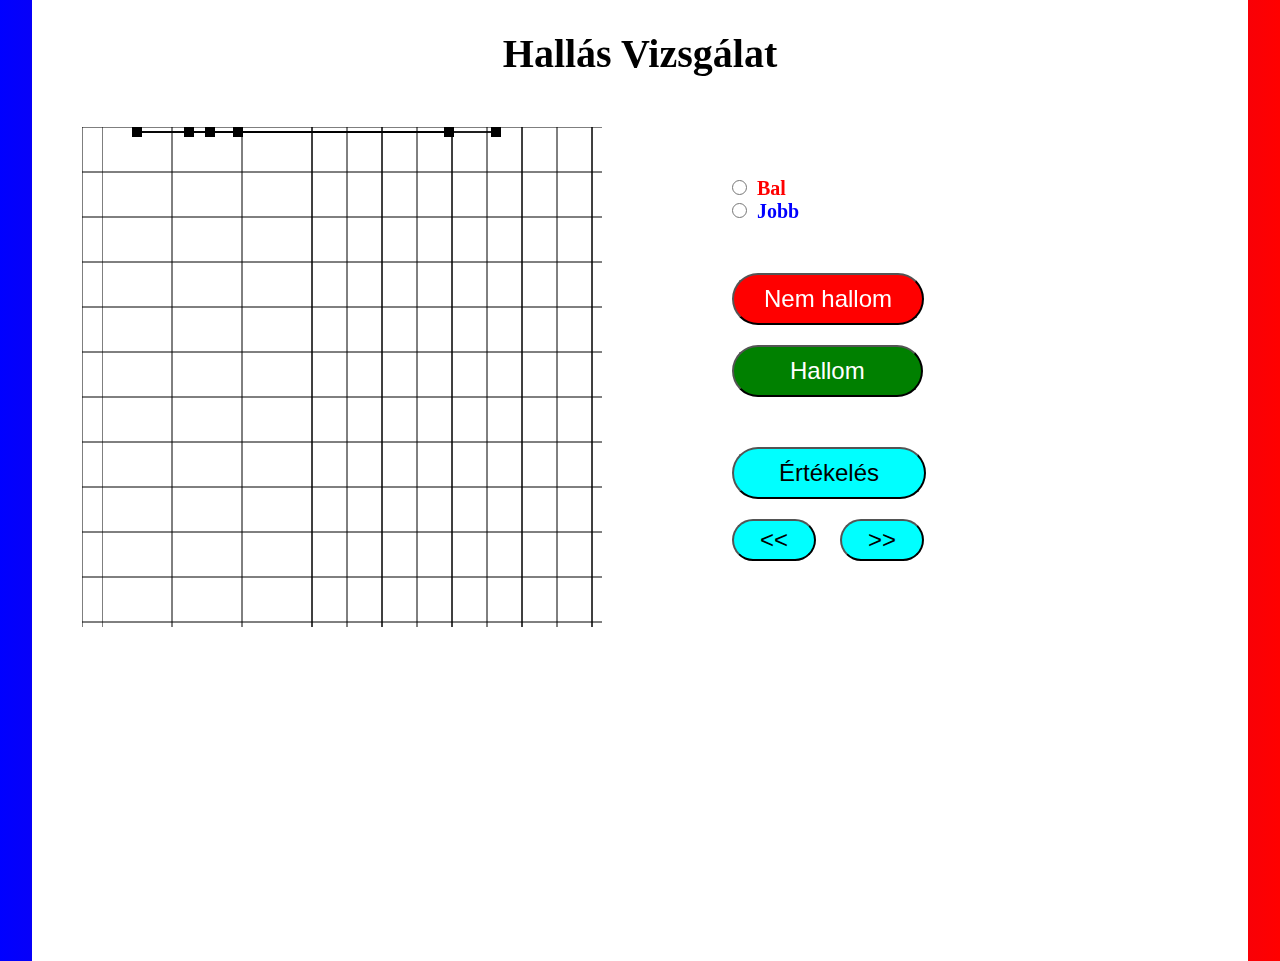
==== viszgálat/vizsgalat.html @ bc26a433 "deaf" ====
<!DOCTYPE html>
<html>
  <head>
    <!--Berkovics Gellért-->
    <meta charset="UTF-8">
    <meta name="viewport" content="width=device-width, initial-scale=1.0">
    <title>Hallás Vizsgálat</title>
    <link rel="stylesheet" href="hallas.css">
    <script src="vizsgalat.js" defer></script>
    <link rel="shortcut icon" href="../image/images.png" type="image/x-icon">
  </head>

  <body>
    <div id="container">
      <div id="header">
        <h1>Hallás Vizsgálat</h1>
      </div>
      <canvas id="c2" width="20" height="500" class="grafika"></canvas>
      <canvas id="c1" width="500" height="500" class="grafika2"></canvas>
      <form action="">
        <label for="leftcolor" class="fontred radio-inline">
          <input type="radio" id="leftcolor" name="radio" value="Bal" onchange="redColor()">&nbsp; Bal
        </label>
        <br />
        <label for="rightcolor" class="fontblue radio-inline">
          <input type="radio" id="rightcolor" name="radio" value="Jobb" onchange="blueColor()">&nbsp; Jobb
        </label>
        <br />
        <input type="button" value="Nem hallom" class="no-hear" onclick="nohear()"><br />
        <input type="button" value="Hallom" class="hear" onclick="hear()"><br />
        <input type="button" value="Értékelés" class="ertekeles" onclick="ertekeles()"><br />
        <input type="button" value="<<" class="button1" onclick="balbutton()">
        <input type="button" value=">>" class="button2" oncanplay="jobbbutton()">
      </form>
    </div>
  </body>
</html>
---- viszgálat/hallas.css ----
/*Berkovics Gellért*/
*{
    box-sizing: border-box;
    margin: 0;
    padding: 0;
}    

body{
    background-image: linear-gradient(to right, blue, red);
}

#header{
    text-align: center;
    padding: 30px;
    background-color: white;
    font-size: 20px;
    margin-bottom: 20px;
}

#container{
    max-width: 1300px;
    width:95%;
    margin:0 auto;
    background-color: white;
}

.grafika{
    background-color: white;
    float: left;
    padding-left: 50px;
}

.grafika2{
    float: left;
}

form{
    background-color: white;
    padding-bottom: 400px;
    padding-left: 700px;
    padding-top: 50px;
}

.no-hear{
    font-size: 24px;
    padding: 10px 30px;
    margin-bottom: 20px;
    margin-top: 50px;
    background-color: red;
    color: white;
    border-radius: 40px;
}

.no-hear:hover{
    background-color: dodgerblue;
}

.hear{
    font-size: 24px;
    padding: 10px 56px;
    margin-bottom: 50px;
    background-color: green;
    color: white;
    border-radius: 40px;
}

.hear:hover{
    background-color: dodgerblue;
}

.ertekeles{
    font-size: 24px;
    padding: 10px 45px;
    margin-bottom: 20px;
    background-color: aqua;
    border-radius: 40px;
}

.ertekeles:hover{
    background-color: dodgerblue;
}

.button1{
    font-size: 24px;
    padding: 5px 26px;
    margin-right: 20px;
    background-color: aqua;
    border-radius: 40px;
}

.button1:hover{
    background-color: dodgerblue;
}

.button2{
    font-size: 24px;
    padding: 5px 26px;
    background-color: aqua;
    border-radius: 40px;
}

.button2:hover{
    background-color: dodgerblue;
}

#leftcolor{
    accent-color: red;
    width: 15px;
    height: 15px;
}

.fontred{
    color: red;
    font-weight: bold;
    font-size: 20px;
}

#rightcolor{
    accent-color: blue;
    width: 15px;
    height: 15px;
}

.fontblue{
    color: blue;
    font-weight: bold;
    font-size: 20px;
}
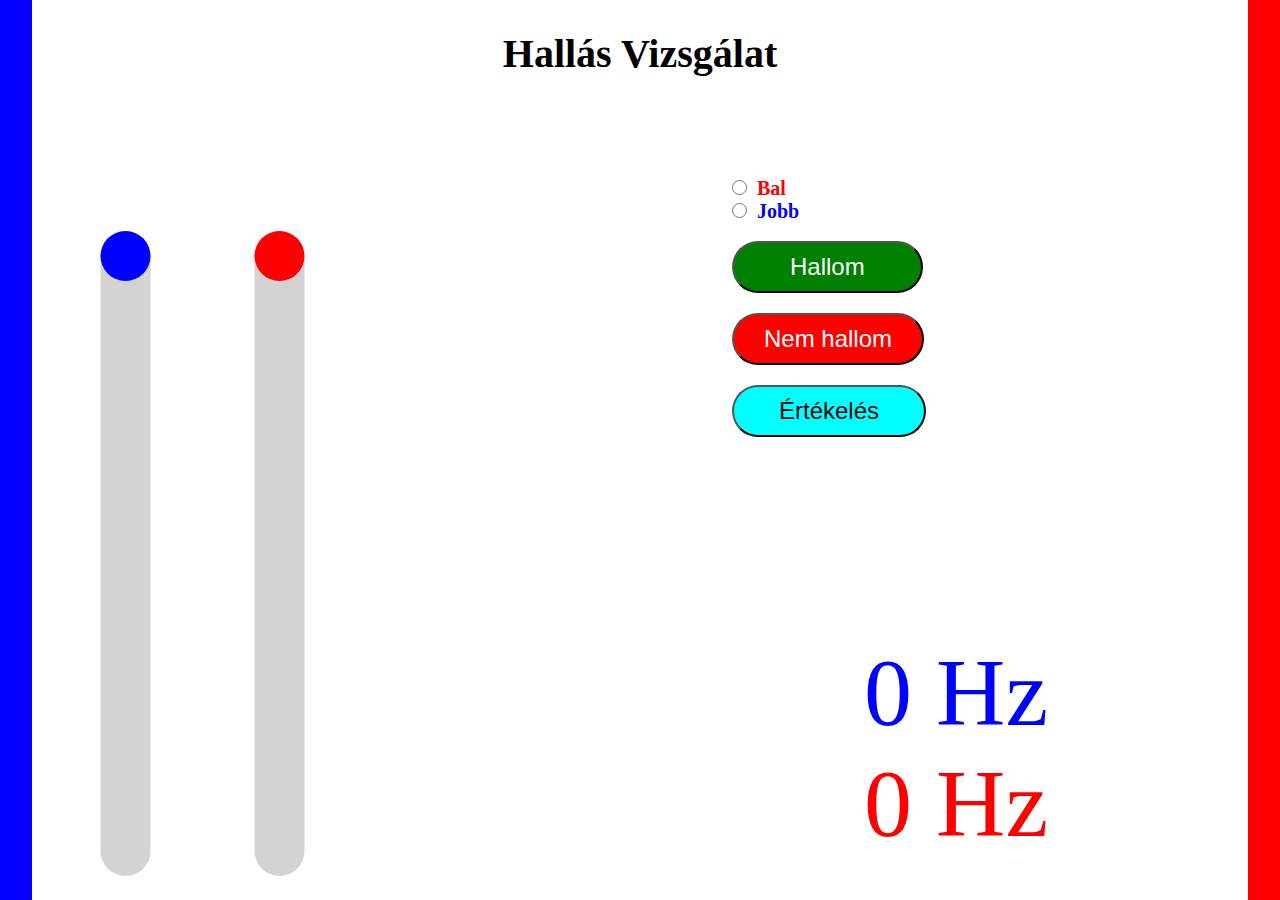
==== commit 7d66e1a2: "20:25" ====
--- a/viszgálat/vizsgalat.html
+++ b/viszgálat/vizsgalat.html
@@ -15,23 +15,34 @@
       <div id="header">
         <h1>Hallás Vizsgálat</h1>
       </div>
-      <canvas id="c2" width="20" height="500" class="grafika"></canvas>
-      <canvas id="c1" width="500" height="500" class="grafika2"></canvas>
-      <form action="">
-        <label for="leftcolor" class="fontred radio-inline">
-          <input type="radio" id="leftcolor" name="radio" value="Bal" onchange="redColor()">&nbsp; Bal
-        </label>
-        <br />
-        <label for="rightcolor" class="fontblue radio-inline">
-          <input type="radio" id="rightcolor" name="radio" value="Jobb" onchange="blueColor()">&nbsp; Jobb
-        </label>
-        <br />
-        <input type="button" value="Nem hallom" class="no-hear" onclick="nohear()"><br />
-        <input type="button" value="Hallom" class="hear" onclick="hear()"><br />
-        <input type="button" value="Értékelés" class="ertekeles" onclick="ertekeles()"><br />
-        <input type="button" value="<<" class="button1" onclick="balbutton()">
-        <input type="button" value=">>" class="button2" oncanplay="jobbbutton()">
-      </form>
+
+      <div class="range">
+        <input type="range" value="0" min="0" max="10000" class="sliderRed" id="rangeChechedRed"><br />
+        <input type="range" value="0" min="0" max="10000" class="sliderBlue" id="rangeChechedBlue">
+      </div>
+
+      <div class="button">
+        <form action="">
+          <label for="leftcolor" class="fontred radio-inline">
+            <input type="radio" id="leftcolor" name="radio" value="Bal" onchange="redColor()">&nbsp; Bal
+          </label>
+          <br />
+          <label for="rightcolor" class="fontblue radio-inline">
+            <input type="radio" id="rightcolor" name="radio" value="Jobb" onchange="blueColor()">&nbsp; Jobb
+          </label>
+          <br /><br />
+          <button type="button" class="hear" onclick="hear()">Hallom</button><br />
+          <button type="button" class="no-hear" onclick="nohear()">Nem hallom</button><br />
+          <button type="button" class="ertekeles" onclick="ertekeles()">Értékelés</button><br />
+        </form>
+
+        <div class="rengaValue">
+          <span id="rangeBlueValue">0 Hz</span>
+          <span id="blueValue"></span><br />
+          <span id="rangeRedValue">0 Hz</span>
+          <span id="redValue"></span>
+        </div>
+      </div>
     </div>
   </body>
 </html>
--- a/viszgálat/hallas.css
+++ b/viszgálat/hallas.css
@@ -22,30 +22,22 @@
     width:95%;
     margin:0 auto;
     background-color: white;
-}
-
-.grafika{
-    background-color: white;
-    float: left;
-    padding-left: 50px;
-}
-
-.grafika2{
-    float: left;
+    height: 900px;
 }
 
 form{
     background-color: white;
-    padding-bottom: 400px;
+    padding-bottom: 200px;
     padding-left: 700px;
     padding-top: 50px;
 }
+
+/*Button*/
 
 .no-hear{
     font-size: 24px;
     padding: 10px 30px;
     margin-bottom: 20px;
-    margin-top: 50px;
     background-color: red;
     color: white;
     border-radius: 40px;
@@ -58,7 +50,7 @@
 .hear{
     font-size: 24px;
     padding: 10px 56px;
-    margin-bottom: 50px;
+    margin-bottom: 20px;
     background-color: green;
     color: white;
     border-radius: 40px;
@@ -71,7 +63,6 @@
 .ertekeles{
     font-size: 24px;
     padding: 10px 45px;
-    margin-bottom: 20px;
     background-color: aqua;
     border-radius: 40px;
 }
@@ -80,28 +71,7 @@
     background-color: dodgerblue;
 }
 
-.button1{
-    font-size: 24px;
-    padding: 5px 26px;
-    margin-right: 20px;
-    background-color: aqua;
-    border-radius: 40px;
-}
-
-.button1:hover{
-    background-color: dodgerblue;
-}
-
-.button2{
-    font-size: 24px;
-    padding: 5px 26px;
-    background-color: aqua;
-    border-radius: 40px;
-}
-
-.button2:hover{
-    background-color: dodgerblue;
-}
+/*Radio*/
 
 #leftcolor{
     accent-color: red;
@@ -125,4 +95,96 @@
     color: blue;
     font-weight: bold;
     font-size: 20px;
+}
+
+/*Range*/
+
+.range{
+  float: left;
+  transform: rotate(90deg) translate(50%, -50%);
+}
+
+.sliderBlue{
+  -webkit-appearance: none;
+  appearance: none;
+  width: 500%;
+  height: 50px;
+  border-radius: 25px;
+  outline: none;
+  background: #d3d3d3;
+  margin-top: 100px;
+}
+
+.sliderBlue::-webkit-slider-thumb{
+  -webkit-appearance: none;
+  width: 50px;
+  height: 50px;
+  background-color: blue;
+  border-radius: 50%;
+  cursor: pointer;
+}
+
+.sliderBlue::-moz-range-progress{ /*<-- ez valami progress színek firefox!!!*/
+  background-color: blue;      
+  height: 50px;
+  border-radius: 25px;
+}
+
+.sliderRed{
+  -webkit-appearance: none;
+  appearance: none;
+  width: 500%;
+  height: 50px;
+  border-radius: 25px;
+  outline: none;
+  background: #d3d3d3;
+}
+
+.sliderRed::-webkit-slider-thumb{
+  -webkit-appearance: none;
+  width: 50px;
+  height: 50px;
+  background-color: red;
+  border-radius: 50%;
+  cursor: pointer;
+  outline: none;
+}
+
+.sliderRed::-moz-range-progress{ /*<-- ez valami progress színek firefox!!!*/
+  background-color: red;
+  height: 50px;
+  border-radius: 25px;
+}
+
+/*span range value*/
+
+.rengaValue{
+  text-align: right;
+  padding-right: 150px;
+}
+
+#rangeBlueValue{
+  font-size: 6em;
+  color: blue;
+  font-weight: 400;
+  padding-right: 50px;
+}
+
+#blueValue{
+  font-size: 3em;
+  color: blue;
+  font-weight: 600;
+}
+
+#rangeRedValue{
+  font-size: 6em;
+  color: red;
+  font-weight: 400;
+  padding-right: 50px;
+}
+
+#redValue{
+  font-size: 3em;
+  color: red;
+  font-weight: 600;
 }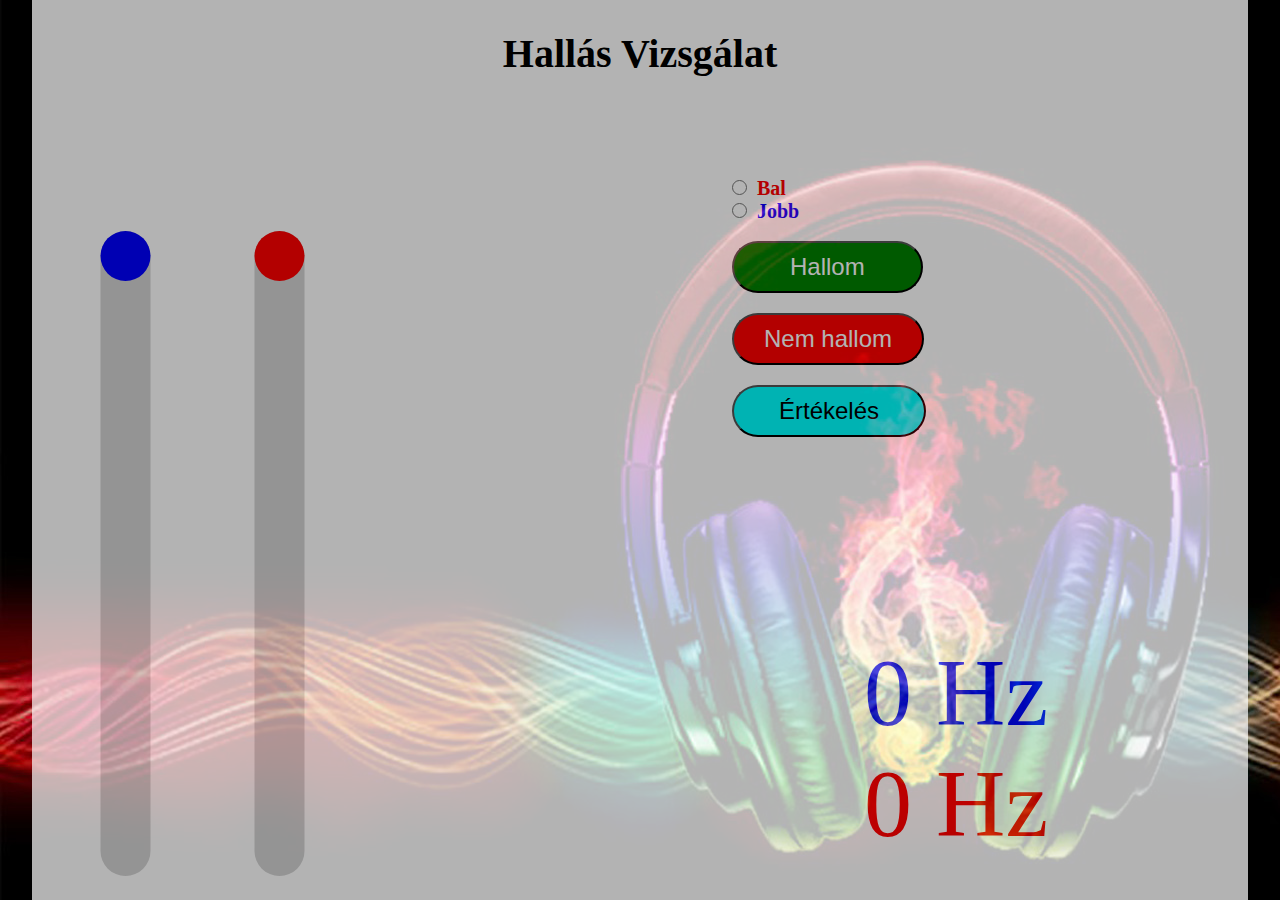
==== commit 1a03faaa: "17:04" ====
--- a/viszgálat/vizsgalat.html
+++ b/viszgálat/vizsgalat.html
@@ -17,8 +17,8 @@
       </div>
 
       <div class="range">
-        <input type="range" value="0" min="0" max="10000" class="sliderRed" id="rangeChechedRed"><br />
-        <input type="range" value="0" min="0" max="10000" class="sliderBlue" id="rangeChechedBlue">
+        <input type="range" value="0" min="0" max="20000" class="sliderRed" id="rangeChechedRed"><br />
+        <input type="range" value="0" min="0" max="20000" class="sliderBlue" id="rangeChechedBlue">
       </div>
 
       <div class="button">
--- a/viszgálat/hallas.css
+++ b/viszgálat/hallas.css
@@ -1,190 +1,192 @@
 /*Berkovics Gellért*/
 *{
-    box-sizing: border-box;
-    margin: 0;
-    padding: 0;
+  box-sizing: border-box;
+  margin: 0;
+  padding: 0;
 }    
 
 body{
-    background-image: linear-gradient(to right, blue, red);
+  background-image: url("../image/colorful_music_note_headphone_background_hd_music.jpg");
+  
 }
 
 #header{
-    text-align: center;
-    padding: 30px;
-    background-color: white;
-    font-size: 20px;
-    margin-bottom: 20px;
+  text-align: center;
+  padding: 30px;
+  font-size: 20px;
+  margin-bottom: 20px;
+  background-color: white;
 }
 
 #container{
-    max-width: 1300px;
-    width:95%;
-    margin:0 auto;
-    background-color: white;
-    height: 900px;
+  max-width: 1300px;
+  width:95%;
+  margin:0 auto;
+  height: 900px;
+  background-color: white;
+  opacity: 0.7;
 }
 
 form{
-    background-color: white;
-    padding-bottom: 200px;
-    padding-left: 700px;
-    padding-top: 50px;
+  padding-bottom: 200px;
+  padding-left: 700px;
+  padding-top: 50px;
+  background-color: white;
 }
 
 /*Button*/
 
 .no-hear{
-    font-size: 24px;
-    padding: 10px 30px;
-    margin-bottom: 20px;
-    background-color: red;
-    color: white;
-    border-radius: 40px;
+  font-size: 24px;
+  padding: 10px 30px;
+  margin-bottom: 20px;
+  background-color: red;
+  color: white;
+  border-radius: 40px;
 }
 
 .no-hear:hover{
-    background-color: dodgerblue;
+  background-color: dodgerblue;
 }
 
 .hear{
-    font-size: 24px;
-    padding: 10px 56px;
-    margin-bottom: 20px;
-    background-color: green;
-    color: white;
-    border-radius: 40px;
+  font-size: 24px;
+  padding: 10px 56px;
+  margin-bottom: 20px;
+  background-color: green;
+  color: white;
+  border-radius: 40px;
 }
 
 .hear:hover{
-    background-color: dodgerblue;
+  background-color: dodgerblue;
 }
 
 .ertekeles{
-    font-size: 24px;
-    padding: 10px 45px;
-    background-color: aqua;
-    border-radius: 40px;
+  font-size: 24px;
+  padding: 10px 45px;
+  background-color: aqua;
+  border-radius: 40px;
 }
 
 .ertekeles:hover{
-    background-color: dodgerblue;
+  background-color: dodgerblue;
 }
 
 /*Radio*/
 
 #leftcolor{
-    accent-color: red;
-    width: 15px;
-    height: 15px;
+  accent-color: red;
+  width: 15px;
+  height: 15px;
 }
 
 .fontred{
-    color: red;
-    font-weight: bold;
-    font-size: 20px;
+  color: red;
+  font-weight: bold;
+  font-size: 20px;
 }
 
 #rightcolor{
-    accent-color: blue;
-    width: 15px;
-    height: 15px;
+  accent-color: blue;
+  width: 15px;
+  height: 15px;
 }
 
 .fontblue{
-    color: blue;
-    font-weight: bold;
-    font-size: 20px;
+  color: blue;
+  font-weight: bold;
+  font-size: 20px;
 }
 
 /*Range*/
 
 .range{
-  float: left;
-  transform: rotate(90deg) translate(50%, -50%);
+float: left;
+transform: rotate(90deg) translate(50%, -50%);
 }
 
 .sliderBlue{
-  -webkit-appearance: none;
-  appearance: none;
-  width: 500%;
-  height: 50px;
-  border-radius: 25px;
-  outline: none;
-  background: #d3d3d3;
-  margin-top: 100px;
+-webkit-appearance: none;
+appearance: none;
+width: 500%;
+height: 50px;
+border-radius: 25px;
+outline: none;
+background: #d3d3d3;
+margin-top: 100px;
 }
 
 .sliderBlue::-webkit-slider-thumb{
-  -webkit-appearance: none;
-  width: 50px;
-  height: 50px;
-  background-color: blue;
-  border-radius: 50%;
-  cursor: pointer;
+-webkit-appearance: none;
+width: 50px;
+height: 50px;
+background-color: blue;
+border-radius: 50%;
+cursor: pointer;
 }
 
 .sliderBlue::-moz-range-progress{ /*<-- ez valami progress színek firefox!!!*/
-  background-color: blue;      
-  height: 50px;
-  border-radius: 25px;
+background-color: blue;      
+height: 50px;
+border-radius: 25px;
 }
 
 .sliderRed{
-  -webkit-appearance: none;
-  appearance: none;
-  width: 500%;
-  height: 50px;
-  border-radius: 25px;
-  outline: none;
-  background: #d3d3d3;
+-webkit-appearance: none;
+appearance: none;
+width: 500%;
+height: 50px;
+border-radius: 25px;
+outline: none;
+background: #d3d3d3;
 }
 
 .sliderRed::-webkit-slider-thumb{
-  -webkit-appearance: none;
-  width: 50px;
-  height: 50px;
-  background-color: red;
-  border-radius: 50%;
-  cursor: pointer;
-  outline: none;
+-webkit-appearance: none;
+width: 50px;
+height: 50px;
+background-color: red;
+border-radius: 50%;
+cursor: pointer;
+outline: none;
 }
 
 .sliderRed::-moz-range-progress{ /*<-- ez valami progress színek firefox!!!*/
-  background-color: red;
-  height: 50px;
-  border-radius: 25px;
+background-color: red;
+height: 50px;
+border-radius: 25px;
 }
 
 /*span range value*/
 
 .rengaValue{
-  text-align: right;
-  padding-right: 150px;
+text-align: right;
+padding-right: 150px;
 }
 
 #rangeBlueValue{
-  font-size: 6em;
-  color: blue;
-  font-weight: 400;
-  padding-right: 50px;
+font-size: 6em;
+color: blue;
+font-weight: 400;
+padding-right: 50px;
 }
 
 #blueValue{
-  font-size: 3em;
-  color: blue;
-  font-weight: 600;
+font-size: 3em;
+color: blue;
+font-weight: 600;
 }
 
 #rangeRedValue{
-  font-size: 6em;
-  color: red;
-  font-weight: 400;
-  padding-right: 50px;
+font-size: 6em;
+color: red;
+font-weight: 400;
+padding-right: 50px;
 }
 
 #redValue{
-  font-size: 3em;
-  color: red;
-  font-weight: 600;
+font-size: 3em;
+color: red;
+font-weight: 600;
 }